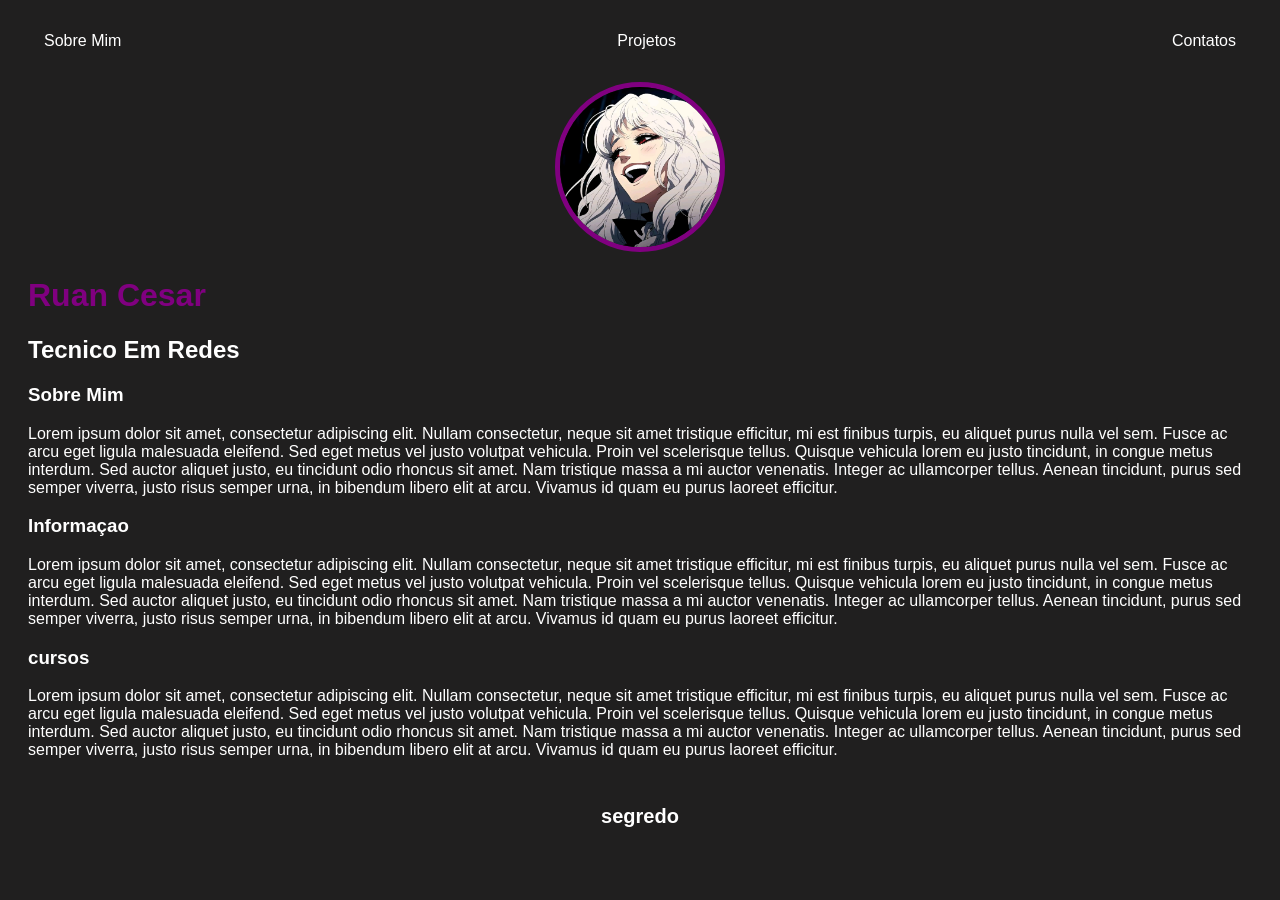
==== index.html @ a81e3756 "Add files via upload" ====
<!DOCTYPE html>
<html>
<head>
    <meta charset='utf-8'>
    <meta http-equiv='X-UA-Compatible' content='IE=edge'>
    <title>Ruan Cesar</title>
    <meta name='viewport' content='width=device-width, initial-scale=1'>
    <link rel='stylesheet' type='text/css' media='screen' href='Style.css'>
    <script src='main.js'></script>
</head>
<body>
<div class="container">
    <nav>
        <ul>
            <li>
                <a href="index.html">Sobre Mim</a>
            </li>
            <li>
                <a href="project.html">Projetos</a>
            </li>
            <li>
                <a href="contato.html">Contatos</a>
            </li>
        </ul>
    </nav>
    <header>
        <div class="center">
            <img src="src/img/perfil.jpg" />
        </div>
        <h1>Ruan Cesar</h1>
        <h2>Tecnico Em Redes</h2>
    </header>
    <main>
        <section>
            <h3>Sobre Mim</h3>
            <p>Lorem ipsum dolor sit amet, consectetur adipiscing elit. Nullam consectetur, neque sit amet tristique efficitur, mi est finibus turpis, eu aliquet purus nulla vel sem. Fusce ac arcu eget ligula malesuada eleifend. Sed eget metus vel justo volutpat vehicula. Proin vel scelerisque tellus. Quisque vehicula lorem eu justo tincidunt, in congue metus interdum. Sed auctor aliquet justo, eu tincidunt odio rhoncus sit amet. Nam tristique massa a mi auctor venenatis. Integer ac ullamcorper tellus. Aenean tincidunt, purus sed semper viverra, justo risus semper urna, in bibendum libero elit at arcu. Vivamus id quam eu purus laoreet efficitur. </p>
        </section>
        <section>
            <h3>Informaçao</h3>
            <p>Lorem ipsum dolor sit amet, consectetur adipiscing elit. Nullam consectetur, neque sit amet tristique efficitur, mi est finibus turpis, eu aliquet purus nulla vel sem. Fusce ac arcu eget ligula malesuada eleifend. Sed eget metus vel justo volutpat vehicula. Proin vel scelerisque tellus. Quisque vehicula lorem eu justo tincidunt, in congue metus interdum. Sed auctor aliquet justo, eu tincidunt odio rhoncus sit amet. Nam tristique massa a mi auctor venenatis. Integer ac ullamcorper tellus. Aenean tincidunt, purus sed semper viverra, justo risus semper urna, in bibendum libero elit at arcu. Vivamus id quam eu purus laoreet efficitur. </p>
        </section>
        <section>
            <h3>cursos</h3>
            <p>Lorem ipsum dolor sit amet, consectetur adipiscing elit. Nullam consectetur, neque sit amet tristique efficitur, mi est finibus turpis, eu aliquet purus nulla vel sem. Fusce ac arcu eget ligula malesuada eleifend. Sed eget metus vel justo volutpat vehicula. Proin vel scelerisque tellus. Quisque vehicula lorem eu justo tincidunt, in congue metus interdum. Sed auctor aliquet justo, eu tincidunt odio rhoncus sit amet. Nam tristique massa a mi auctor venenatis. Integer ac ullamcorper tellus. Aenean tincidunt, purus sed semper viverra, justo risus semper urna, in bibendum libero elit at arcu. Vivamus id quam eu purus laoreet efficitur. </p>
        </section>
    </main>
    <footer>
        <div class="cima">
            <A href="https://www.youtube.com/watch?v=dQw4w9WgXcQ" >segredo</A>
        </div>
    </footer>
</div>
</body>
</html>
---- Style.css ----
body {
    color: white;
    background-color: rgb(32, 31, 31);
    font-family: Arial, Helvetica, sans-serif;
}

ul {
    display: flex;
    justify-content: space-between;
    list-style-type: none;
    align-items: center;
    padding: 16px;
    
}
a {
    color: white;
    text-decoration: none;
}
img {
    width: 160px;
    height: 160px;
    border-radius: 50%;
    border: 5px solid purple;
}
.center {
    text-align: center;
}
h1 {
    color: purple;
}
.container {
    padding: 0px 20px;
}
.cima {
    padding: 30px 0px;
    text-align: center;
    font-size: 20px;
    font-weight: 800;
    
}
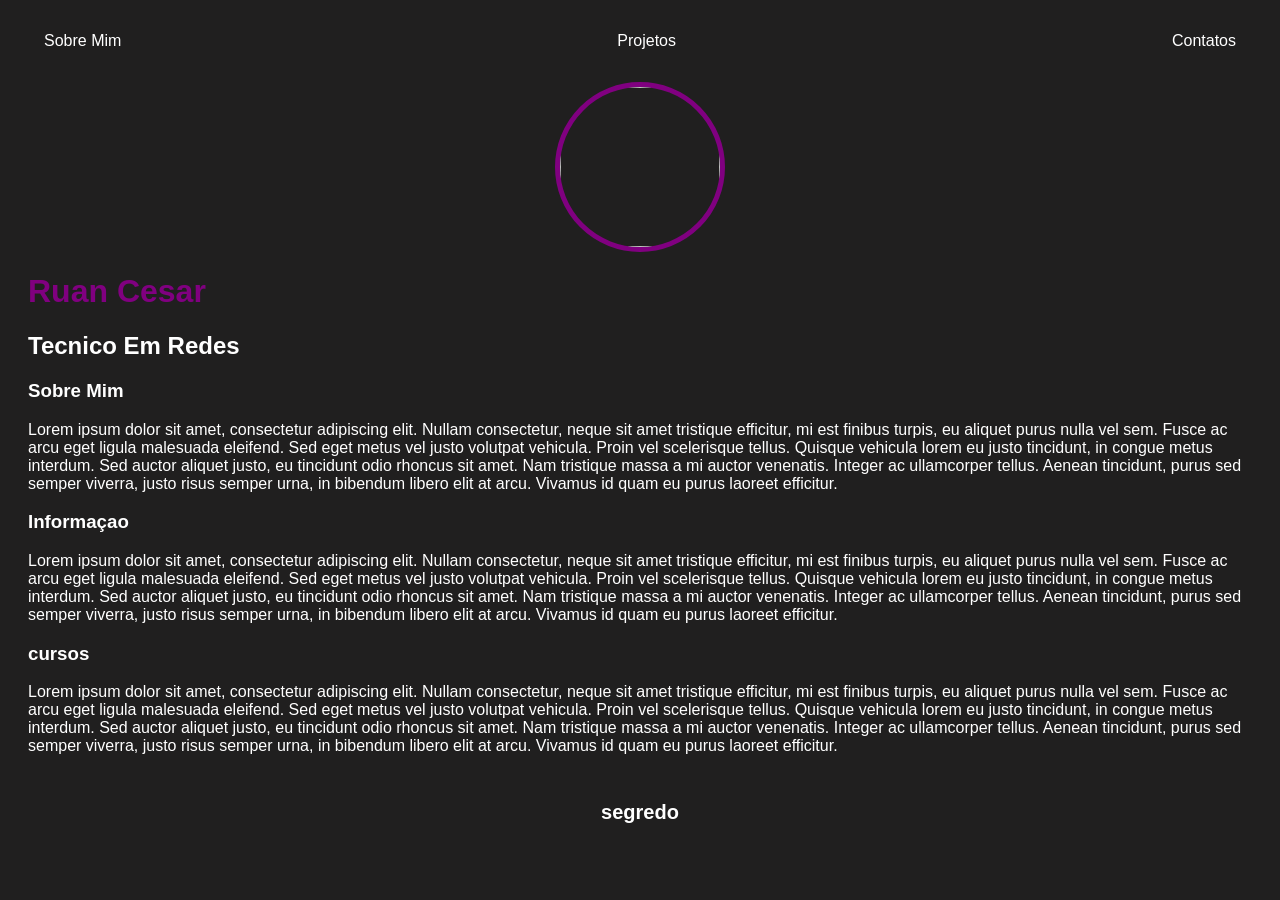
==== commit 3911e5f6: "Update index.html" ====
--- a/index.html
+++ b/index.html
@@ -10,7 +10,7 @@
 </head>
 <body>
 <div class="container">
-    <nav>
+    <nav class="fundo">
         <ul>
             <li>
                 <a href="index.html">Sobre Mim</a>
@@ -25,7 +25,7 @@
     </nav>
     <header>
         <div class="center">
-            <img src="src/img/perfil.jpg" />
+            <img src="src/img/perfil2.jpg" />
         </div>
         <h1>Ruan Cesar</h1>
         <h2>Tecnico Em Redes</h2>
@@ -51,4 +51,4 @@
     </footer>
 </div>
 </body>
-</html>+</html>
--- a/Style.css
+++ b/Style.css
@@ -36,5 +36,8 @@
     text-align: center;
     font-size: 20px;
     font-weight: 800;
-    
+
+}
+.fundo :hover {
+    color: purple;
 }
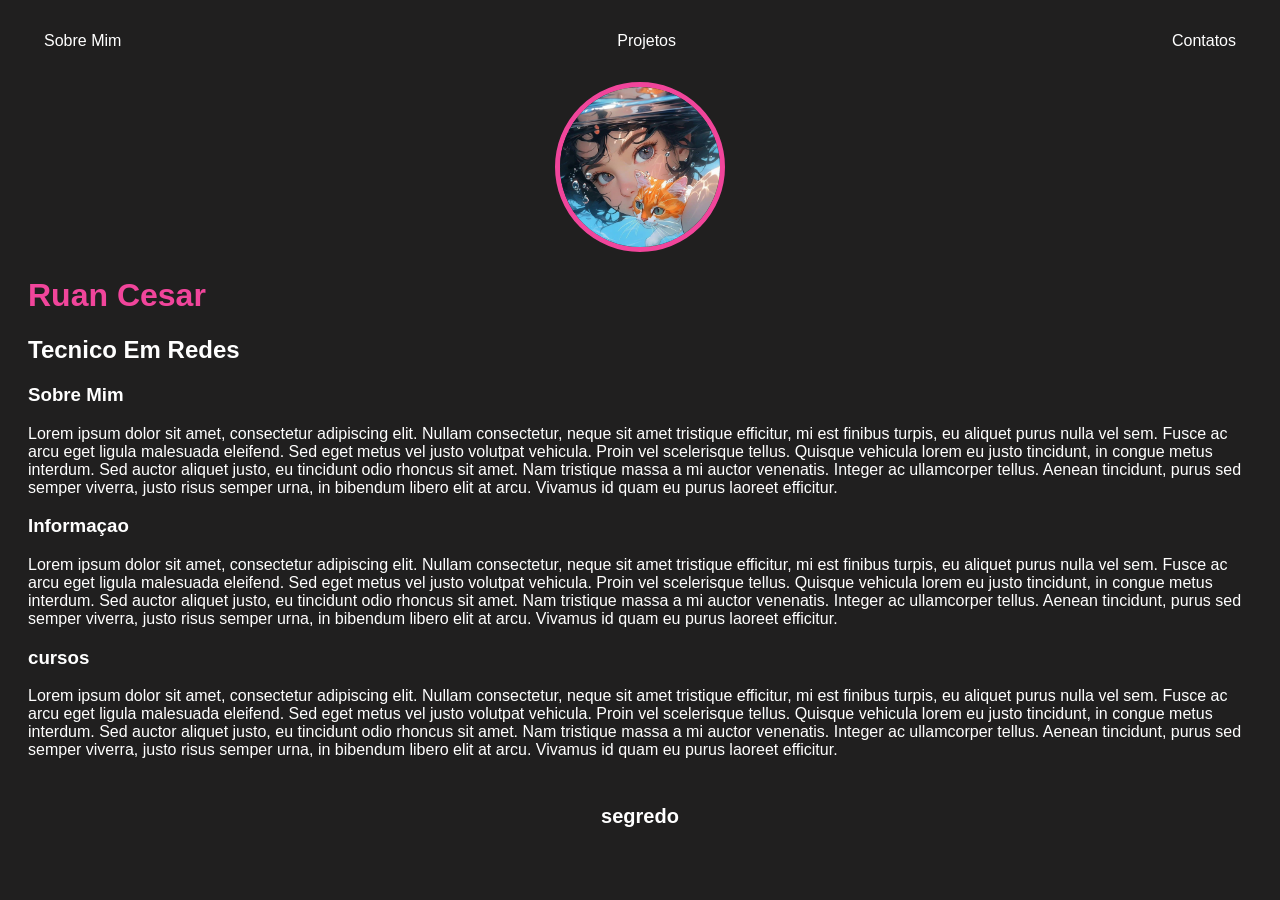
==== commit 5fb1a2b5: "Update index.html" ====
--- a/index.html
+++ b/index.html
@@ -25,7 +25,7 @@
     </nav>
     <header>
         <div class="center">
-            <img src="src/img/perfil2.jpg" />
+            <img src="src/img/jao.jpg" />
         </div>
         <h1>Ruan Cesar</h1>
         <h2>Tecnico Em Redes</h2>
--- a/Style.css
+++ b/Style.css
@@ -20,13 +20,13 @@
     width: 160px;
     height: 160px;
     border-radius: 50%;
-    border: 5px solid purple;
+    border: 5px solid #f1459b;
 }
 .center {
     text-align: center;
 }
 h1 {
-    color: purple;
+    color: #f1459b;
 }
 .container {
     padding: 0px 20px;
@@ -39,5 +39,5 @@
 
 }
 .fundo :hover {
-    color: purple;
-}+    color: #f1459b;
+}
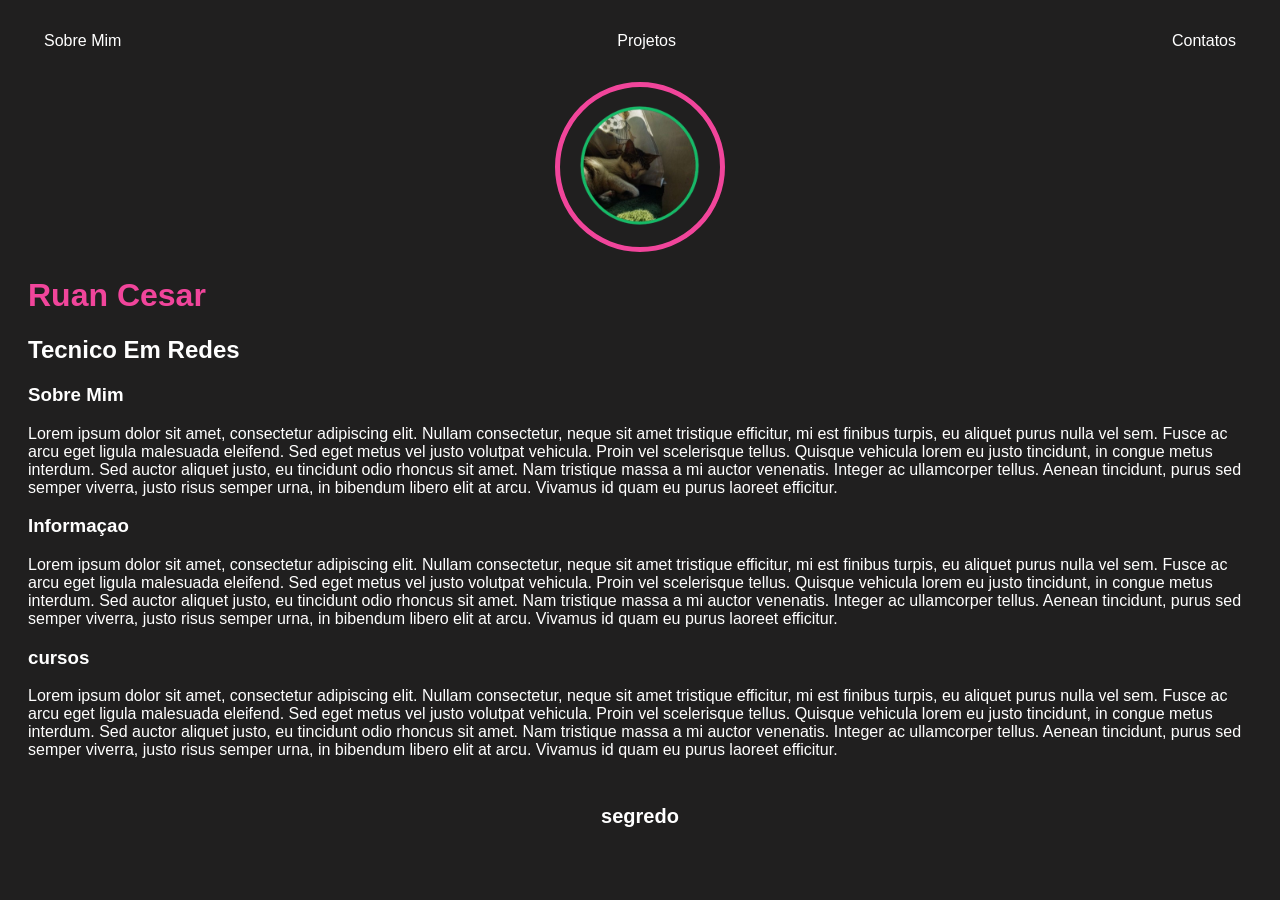
==== commit ff84a451: "Update index.html" ====
--- a/index.html
+++ b/index.html
@@ -25,7 +25,7 @@
     </nav>
     <header>
         <div class="center">
-            <img src="src/img/jao.jpg" />
+            <img src="src/img/perfilpom.png" />
         </div>
         <h1>Ruan Cesar</h1>
         <h2>Tecnico Em Redes</h2>
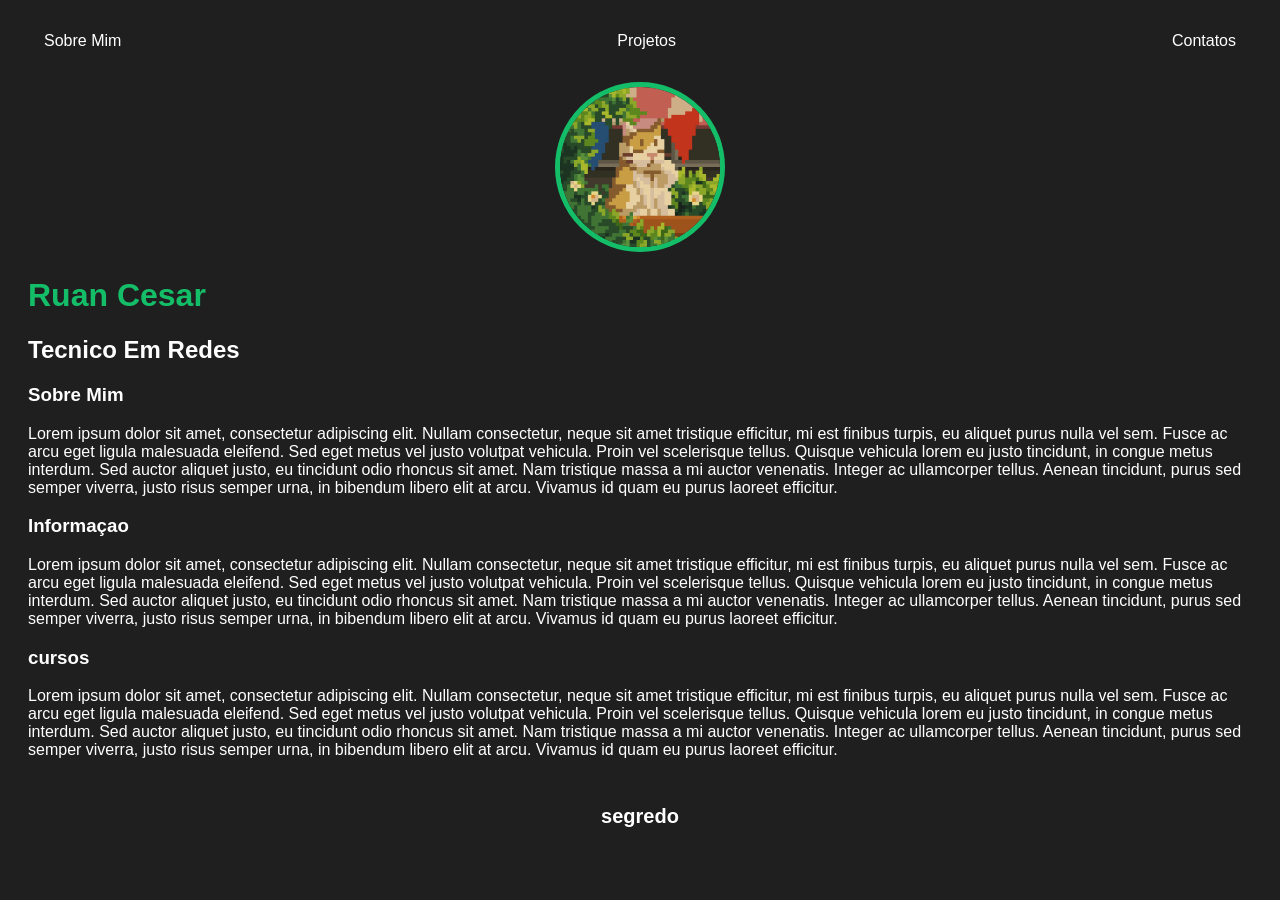
==== commit c497ed9b: "Update index.html" ====
--- a/index.html
+++ b/index.html
@@ -25,7 +25,7 @@
     </nav>
     <header>
         <div class="center">
-            <img src="src/img/perfilpom.png" />
+            <img src="src/img/pixel-cat.gif" />
         </div>
         <h1>Ruan Cesar</h1>
         <h2>Tecnico Em Redes</h2>
--- a/Style.css
+++ b/Style.css
@@ -20,13 +20,13 @@
     width: 160px;
     height: 160px;
     border-radius: 50%;
-    border: 5px solid #f1459b;
+    border: 5px solid #14be69;
 }
 .center {
     text-align: center;
 }
 h1 {
-    color: #f1459b;
+    color: #14be69;
 }
 .container {
     padding: 0px 20px;
@@ -39,5 +39,5 @@
 
 }
 .fundo :hover {
-    color: #f1459b;
+    color: #14be69;
 }
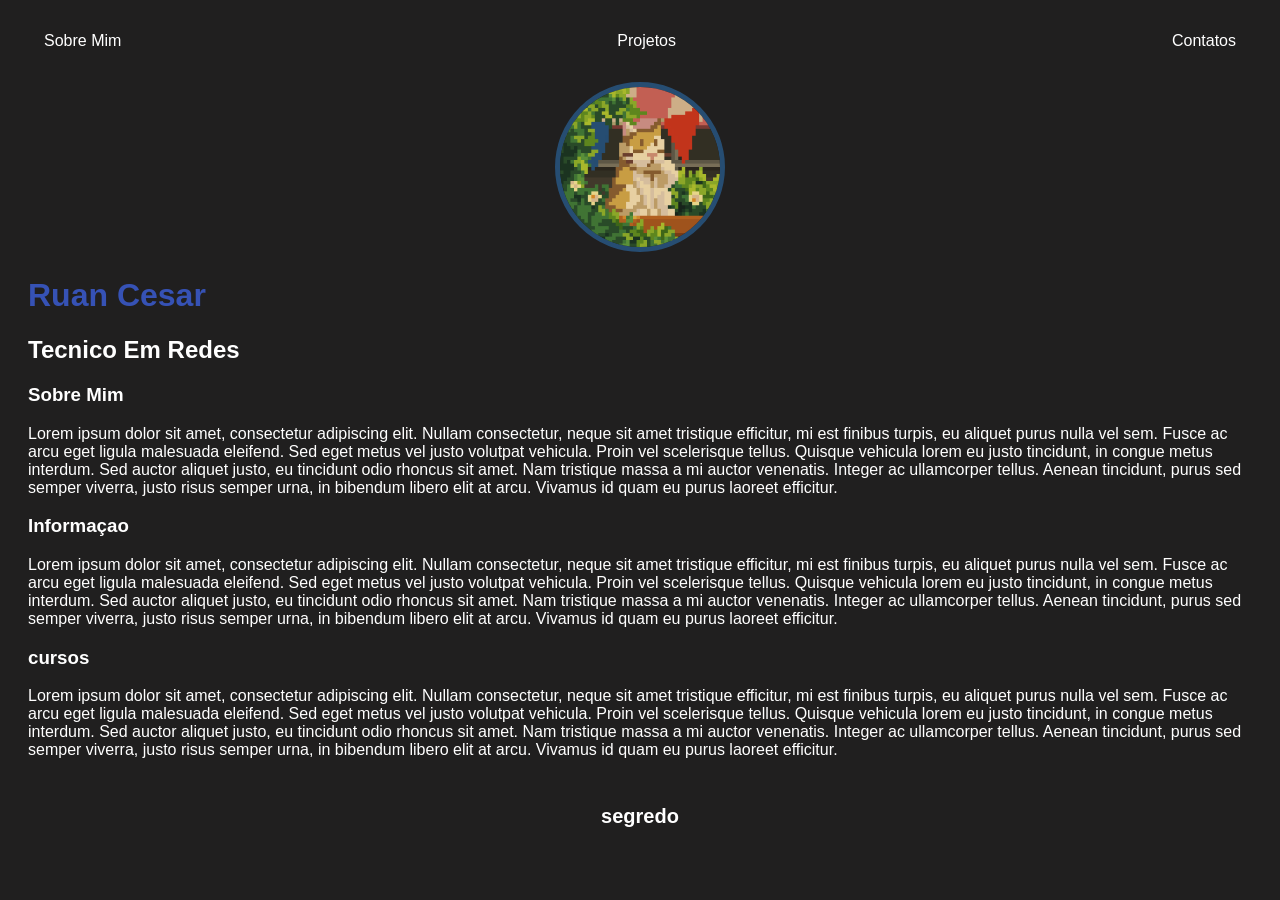
==== commit f1ef5c7b: "teste" ====
--- a/index.html
+++ b/index.html
@@ -3,7 +3,7 @@
 <head>
     <meta charset='utf-8'>
     <meta http-equiv='X-UA-Compatible' content='IE=edge'>
-    <title>Ruan Cesar</title>
+    <title>Ruan-Cesar</title>
     <meta name='viewport' content='width=device-width, initial-scale=1'>
     <link rel='stylesheet' type='text/css' media='screen' href='Style.css'>
     <script src='main.js'></script>
--- a/Style.css
+++ b/Style.css
@@ -20,13 +20,13 @@
     width: 160px;
     height: 160px;
     border-radius: 50%;
-    border: 5px solid #14be69;
+    border: 5px solid #264D72;
 }
 .center {
     text-align: center;
 }
 h1 {
-    color: #14be69;
+    color: #3652b5;
 }
 .container {
     padding: 0px 20px;
@@ -39,5 +39,5 @@
 
 }
 .fundo :hover {
-    color: #14be69;
+    color: #3652b5;
 }
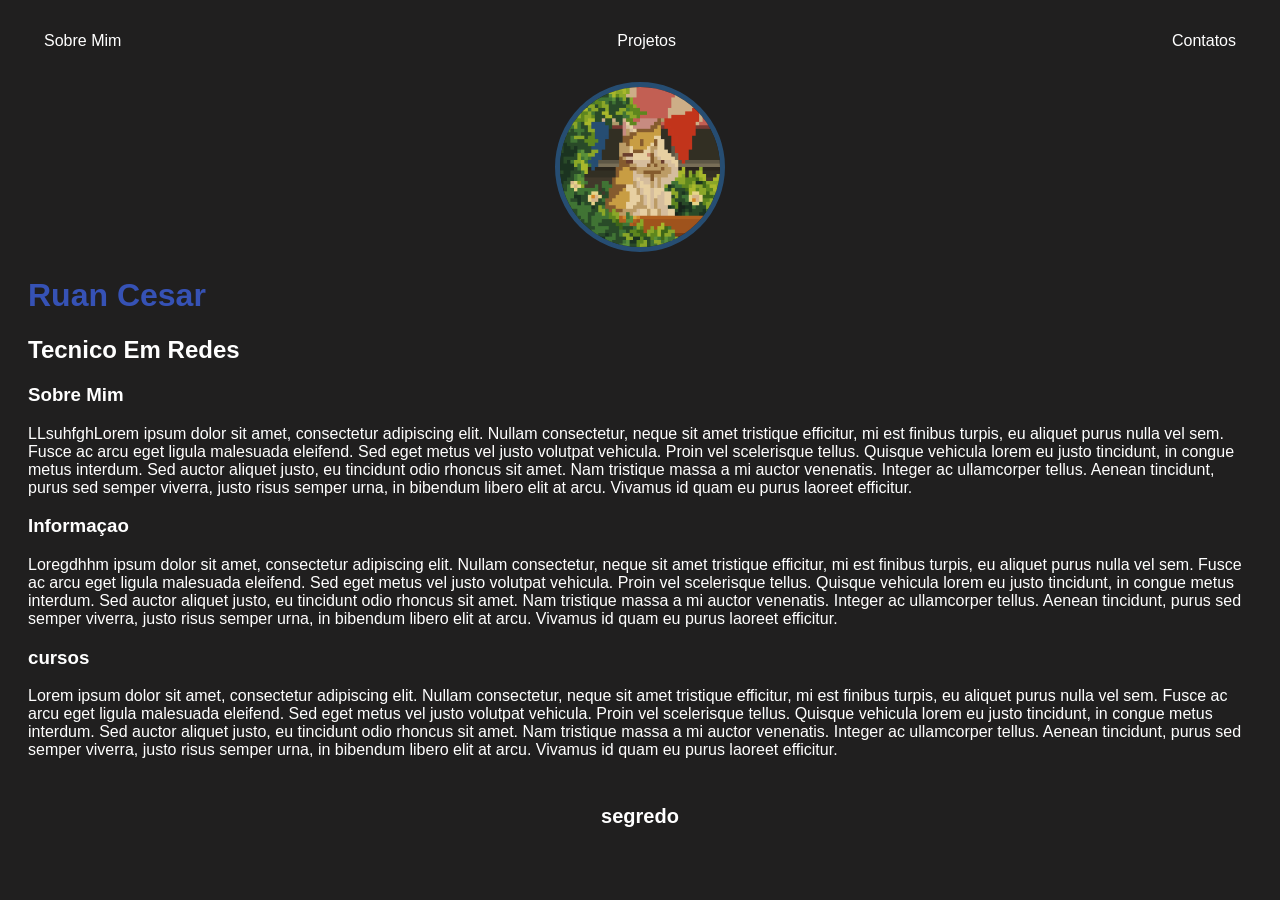
==== commit 3aa59cef: "teste23" ====
--- a/index.html
+++ b/index.html
@@ -33,11 +33,11 @@
     <main>
         <section>
             <h3>Sobre Mim</h3>
-            <p>Lorem ipsum dolor sit amet, consectetur adipiscing elit. Nullam consectetur, neque sit amet tristique efficitur, mi est finibus turpis, eu aliquet purus nulla vel sem. Fusce ac arcu eget ligula malesuada eleifend. Sed eget metus vel justo volutpat vehicula. Proin vel scelerisque tellus. Quisque vehicula lorem eu justo tincidunt, in congue metus interdum. Sed auctor aliquet justo, eu tincidunt odio rhoncus sit amet. Nam tristique massa a mi auctor venenatis. Integer ac ullamcorper tellus. Aenean tincidunt, purus sed semper viverra, justo risus semper urna, in bibendum libero elit at arcu. Vivamus id quam eu purus laoreet efficitur. </p>
+            <p>LLsuhfghLorem ipsum dolor sit amet, consectetur adipiscing elit. Nullam consectetur, neque sit amet tristique efficitur, mi est finibus turpis, eu aliquet purus nulla vel sem. Fusce ac arcu eget ligula malesuada eleifend. Sed eget metus vel justo volutpat vehicula. Proin vel scelerisque tellus. Quisque vehicula lorem eu justo tincidunt, in congue metus interdum. Sed auctor aliquet justo, eu tincidunt odio rhoncus sit amet. Nam tristique massa a mi auctor venenatis. Integer ac ullamcorper tellus. Aenean tincidunt, purus sed semper viverra, justo risus semper urna, in bibendum libero elit at arcu. Vivamus id quam eu purus laoreet efficitur. </p>
         </section>
         <section>
             <h3>Informaçao</h3>
-            <p>Lorem ipsum dolor sit amet, consectetur adipiscing elit. Nullam consectetur, neque sit amet tristique efficitur, mi est finibus turpis, eu aliquet purus nulla vel sem. Fusce ac arcu eget ligula malesuada eleifend. Sed eget metus vel justo volutpat vehicula. Proin vel scelerisque tellus. Quisque vehicula lorem eu justo tincidunt, in congue metus interdum. Sed auctor aliquet justo, eu tincidunt odio rhoncus sit amet. Nam tristique massa a mi auctor venenatis. Integer ac ullamcorper tellus. Aenean tincidunt, purus sed semper viverra, justo risus semper urna, in bibendum libero elit at arcu. Vivamus id quam eu purus laoreet efficitur. </p>
+            <p>Loregdhhm ipsum dolor sit amet, consectetur adipiscing elit. Nullam consectetur, neque sit amet tristique efficitur, mi est finibus turpis, eu aliquet purus nulla vel sem. Fusce ac arcu eget ligula malesuada eleifend. Sed eget metus vel justo volutpat vehicula. Proin vel scelerisque tellus. Quisque vehicula lorem eu justo tincidunt, in congue metus interdum. Sed auctor aliquet justo, eu tincidunt odio rhoncus sit amet. Nam tristique massa a mi auctor venenatis. Integer ac ullamcorper tellus. Aenean tincidunt, purus sed semper viverra, justo risus semper urna, in bibendum libero elit at arcu. Vivamus id quam eu purus laoreet efficitur. </p>
         </section>
         <section>
             <h3>cursos</h3>
